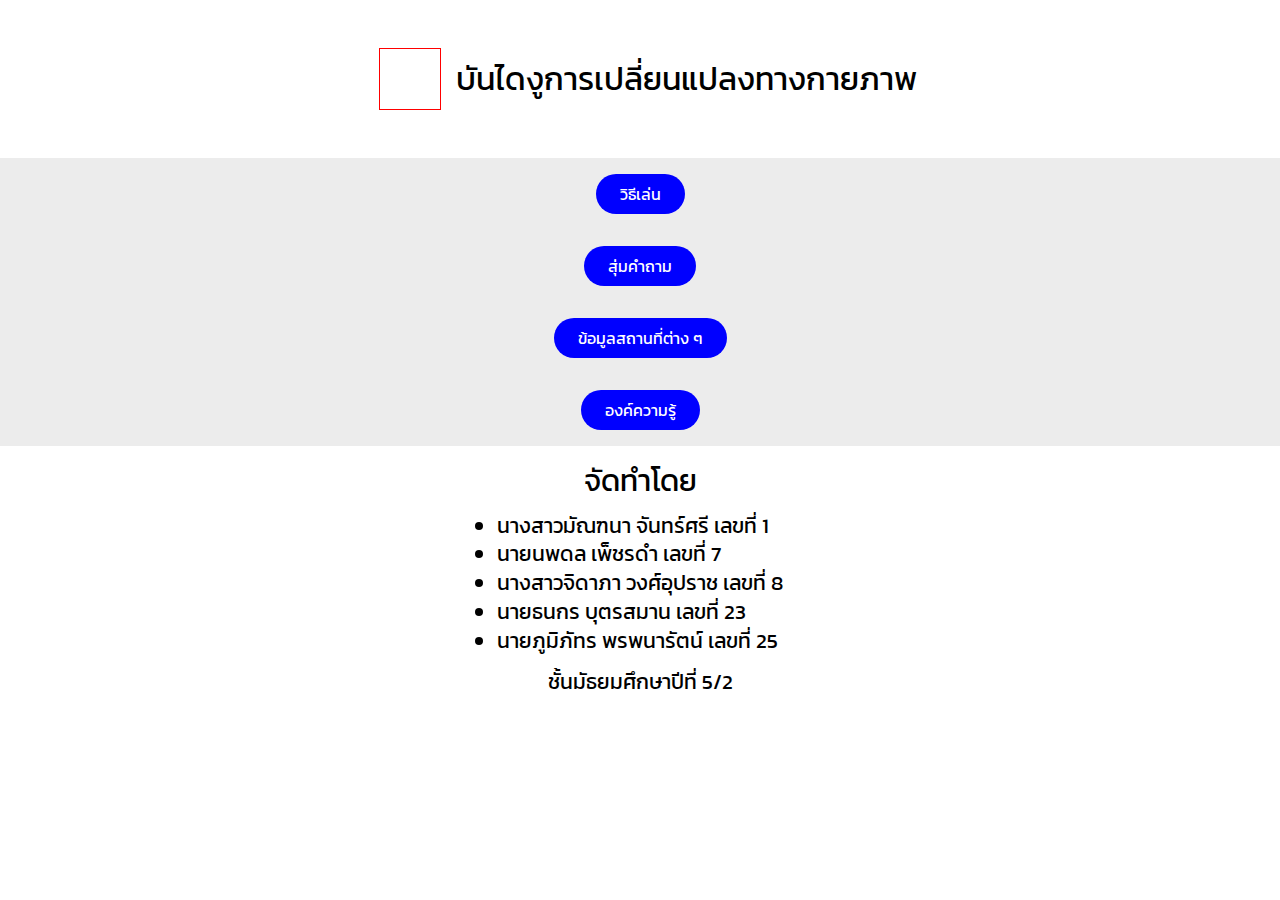
==== index.html @ 6c10058d "add homepage" ====
<!DOCTYPE html>
<html lang="en">
<head>
    <meta charset="UTF-8">
    <meta name="viewport" content="width=device-width, initial-scale=1.0">
    <link href="https://fonts.googleapis.com/css2?family=Sarabun:wght@400;500&display=swap" rel="stylesheet">
    <link href="https://fonts.googleapis.com/css2?family=Kanit&display=swap" rel="stylesheet">
    <link rel="stylesheet" href="https://stackpath.bootstrapcdn.com/font-awesome/4.7.0/css/font-awesome.min.css">
    <link rel="stylesheet" href="style.css">
    <title>Geo-Project</title>
</head>
<body>
    <!-- Header -->
    <header>
        <div class="container">
            <div class="header">
                <span class="logo"></span>
                <h1>บันไดงูการเปลี่ยนแปลงทางกายภาพ</h1>
            </div>
        </div>
    </header>
    
    <!-- main -->
    <main>
        <div class="container">
            <div class="main-container">
                <div class="main-items">
                    <div class="mi-container">
                        <!-- <div class="mi-container-items">
                            วิธีเล่น
                        </div> -->
                        <div class="mi-container-items">
                            <a href="#" class="main-btn">วิธีเล่น</a>
                        </div>
                    </div>
                </div>
                <div class="main-items">
                    <div class="mi-container">
                        <!-- <div class="mi-container-items">
                            สุ่มคำถาม
                        </div> -->
                        <div class="mi-container-items">
                            <a href="randomQuestion.html" class="main-btn">สุ่มคำถาม</a>
                        </div>
                    </div>
                </div>
                <div class="main-items">
                    <div class="mi-container">
                        <!-- <div class="mi-container-items">
                            ข้อมูลสถานที่ต่าง ๆ
                        </div> -->
                        <div class="mi-container-items">
                            <a href="#" class="main-btn">ข้อมูลสถานที่ต่าง ๆ</a>
                        </div>
                    </div>
                </div>
                <div class="main-items">
                    <div class="mi-container">
                        <!-- <div class="mi-container-items">
                            องค์ความรู้
                        </div> -->
                        <div class="mi-container-items">
                            <a href="#" class="main-btn">องค์ความรู้</a>
                        </div>
                    </div>
                </div>
            </div>
        </div>
    </main>

    <!-- footer -->
    <footer>
        <div class="container">
            <div class="maker-container">
                <ul>
                    <li>จัดทำโดย</li>
                    <li>นางสาวมัณฑนา จันทร์ศรี เลขที่ 1</li>
                    <li>นายนพดล เพ็ชรดำ เลขที่ 7</li>
                    <li>นางสาวจิดาภา วงศ์อุปราช เลขที่ 8</li>
                    <li>นายธนกร บุตรสมาน เลขที่ 23</li>
                    <li>นายภูมิภัทร พรพนารัตน์ เลขที่ 25</li>
                    <li>ชั้นมัธยมศึกษาปีที่ 5/2</li>
                </ul>
            </div>
        </div>
    </footer>

    <script src="https://ajax.googleapis.com/ajax/libs/jquery/3.5.1/jquery.min.js"></script>
    <script src="index.js"></script>
</body>
</html>
---- style.css ----
/* http://meyerweb.com/eric/tools/css/reset/ 
   v2.0 | 20110126
   License: none (public domain)
*/

html, body, div, span, applet, object, iframe,
h1, h2, h3, h4, h5, h6, p, blockquote, pre,
a, abbr, acronym, address, big, cite, code,
del, dfn, em, img, ins, kbd, q, s, samp,
small, strike, strong, sub, sup, tt, var,
b, u, i, center,
dl, dt, dd, ol, ul, li,
fieldset, form, label, legend,
table, caption, tbody, tfoot, thead, tr, th, td,
article, aside, canvas, details, embed, 
figure, figcaption, footer, header, hgroup, 
menu, nav, output, ruby, section, summary,
time, mark, audio, video {
	margin: 0;
	padding: 0;
	border: 0;
	font-size: 100%;
	font: inherit;
	vertical-align: baseline;
}
/* HTML5 display-role reset for older browsers */
article, aside, details, figcaption, figure, 
footer, header, hgroup, menu, nav, section {
	display: block;
}
body {
	line-height: 1;
}
ol, ul {
	list-style: none;
}
blockquote, q {
	quotes: none;
}
blockquote:before, blockquote:after,
q:before, q:after {
	content: '';
	content: none;
}
table {
	border-collapse: collapse;
	border-spacing: 0;
}

html {
    box-sizing: border-box;
    /* font-family: 'Sarabun', sans-serif; */
    font-family: 'Kanit', sans-serif;
}

.Sarabun-font {
	font-family: 'Sarabun', sans-serif;
}

.container {
    max-width: 1140px;
	margin: 0;
}

header {
	font-size: 2rem;
	padding: 3rem 0;
	display: flex;
	justify-content: center;
}

.header	{
	/* border: 1px solid red; */
	flex-direction: row;
	display: flex;
	align-items: center;
}

main{
	/* border: 1px solid red; */
	display: flex;
	/* flex-direction: column; */
	justify-content: center;
	background: rgb(236, 236, 236);
}

.logo {
	border: 1px solid red;
	height: 60px;
	width: 60px;
	margin: 0 15px;
}

.main-container {
	display: flex;
	flex-direction: column;
	/* width: 800px; */
	/* border: 1px solid red; */
/* 	width: 800px;
	border: 1px solid black; */
}

.mi-container {
	display: flex;
	flex-direction: column;
}

.mi-container-items {
	display: flex;
	justify-content: center;
	padding: 0rem 0;
}

.main-btn {
	color: white;
	background: blue;
	padding: .75rem 1.5rem;
	border-radius: 2rem;
	text-decoration: none;
	transition: .5s;
}

.main-btn:first-child {
	margin-top: 1rem;
}

.main-btn:last-child {
	margin-bottom: 1rem;
}

.main-btn:hover {
	background: rgb(0, 0, 110);
}

footer {
	display: flex;
	justify-content: center;
}

.maker-container ul li {
	font-size: 1.3rem;
	list-style-type: disc;
	margin: .5rem 0;
}

.maker-container ul li:first-child {
	position: relative;
	text-align: center;
	list-style-type: none;
	margin: 1.25rem 0;
	font-size: 1.85rem;
} 
.maker-container ul li:last-child {
	position: relative;
	text-align: center;
	list-style-type: none;
	margin: 1.25rem 0;
}

@media screen and (max-width : 520px) {
	.header {
		flex-direction: column;
	}
	.header .logo {
		margin-bottom: 1.5rem;
	}
	.header h1 {
		margin: 0 1rem;
		text-align: center;
	}
}
/* 
.mi-container-items:nth-child(1) {
	font-size: 1.5rem;
} */
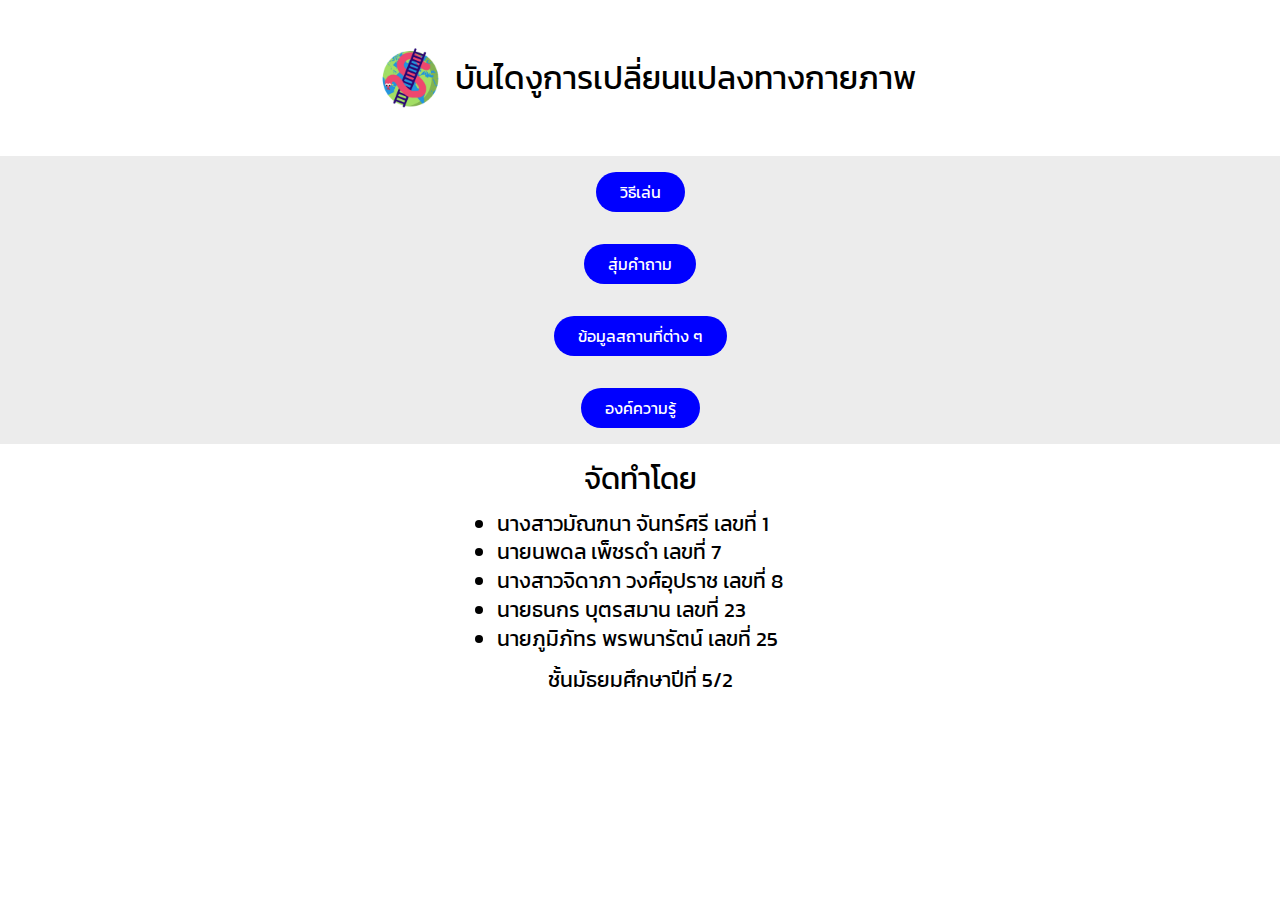
==== commit 05c9e9a2: "add almost final how to play" ====
--- a/index.html
+++ b/index.html
@@ -14,7 +14,7 @@
     <header>
         <div class="container">
             <div class="header">
-                <span class="logo"></span>
+                <span class="logo"><img src="img/logo.png" class="img-logo"></span>
                 <h1>บันไดงูการเปลี่ยนแปลงทางกายภาพ</h1>
             </div>
         </div>
@@ -30,7 +30,7 @@
                             วิธีเล่น
                         </div> -->
                         <div class="mi-container-items">
-                            <a href="#" class="main-btn">วิธีเล่น</a>
+                            <a href="how-to-play.html" class="main-btn" target="_blank">วิธีเล่น</a>
                         </div>
                     </div>
                 </div>
@@ -40,7 +40,7 @@
                             สุ่มคำถาม
                         </div> -->
                         <div class="mi-container-items">
-                            <a href="randomQuestion.html" class="main-btn">สุ่มคำถาม</a>
+                            <a href="randomQuestion.html" class="main-btn" target="_blank">สุ่มคำถาม</a>
                         </div>
                     </div>
                 </div>
@@ -50,7 +50,7 @@
                             ข้อมูลสถานที่ต่าง ๆ
                         </div> -->
                         <div class="mi-container-items">
-                            <a href="#" class="main-btn">ข้อมูลสถานที่ต่าง ๆ</a>
+                            <a href="geo-place.html" class="main-btn" target="_blank">ข้อมูลสถานที่ต่าง ๆ</a>
                         </div>
                     </div>
                 </div>
@@ -60,7 +60,7 @@
                             องค์ความรู้
                         </div> -->
                         <div class="mi-container-items">
-                            <a href="#" class="main-btn">องค์ความรู้</a>
+                            <a href="knowledge.html" class="main-btn" target="_blank">องค์ความรู้</a>
                         </div>
                     </div>
                 </div>
--- a/style.css
+++ b/style.css
@@ -85,10 +85,17 @@
 }
 
 .logo {
-	border: 1px solid red;
+	/* border: 1px solid red; */
 	height: 60px;
 	width: 60px;
 	margin: 0 15px;
+	/* position: relative; */
+}
+
+.img-logo {
+	/* position: absolute; */
+	width: 60px;
+	height: 60px;
 }
 
 .main-container {
